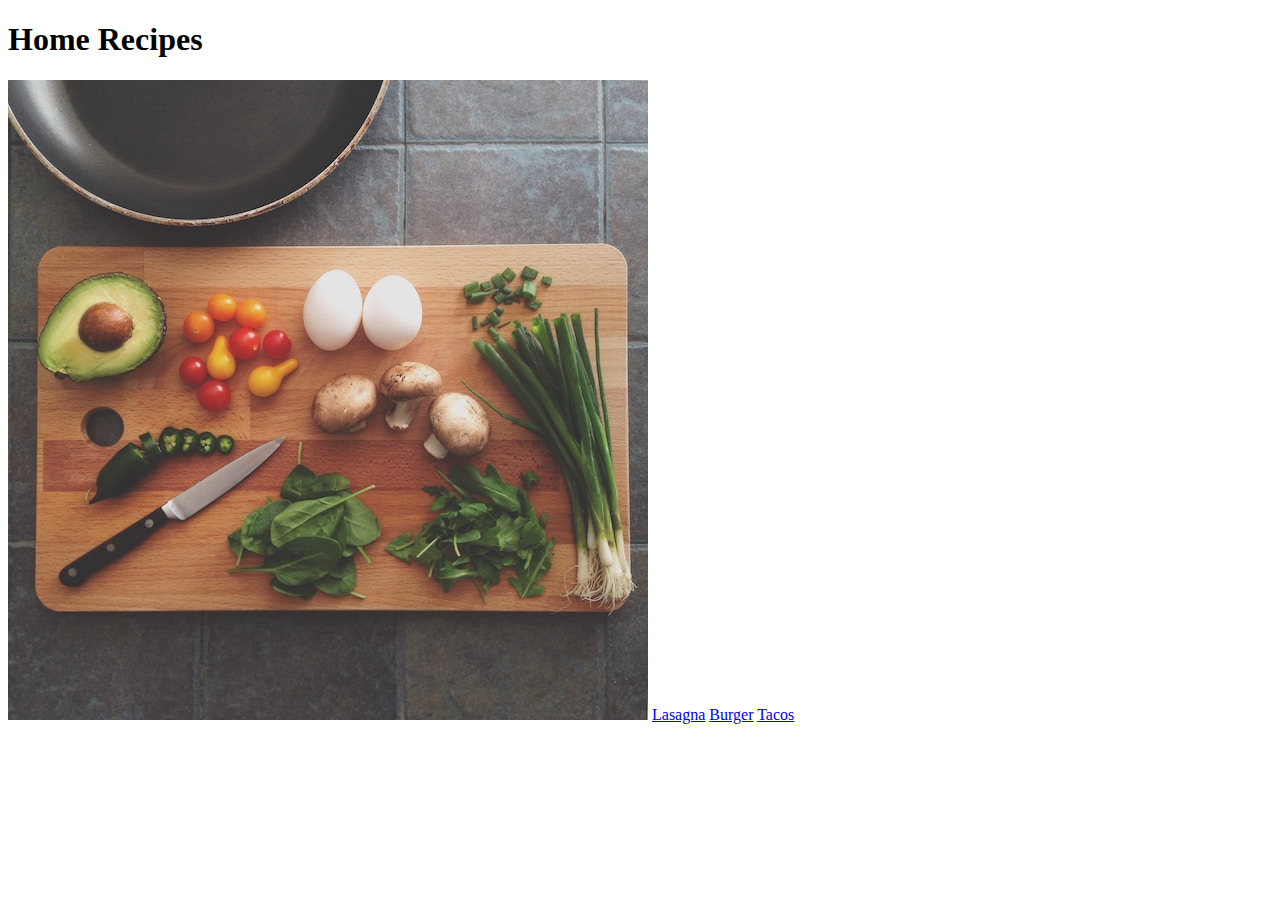
==== index.html @ 499a075c "Added all images necessary" ====
<!DOCTYPE html>
<html lang="en">
<head>
    <meta charset="UTF-8">
    <meta name="viewport" content="width=device-width, initial-scale=1.0">
    <title>Document</title>
</head>
<body>
    <h1>Home Recipes</h1>
    <img src="./recipes/images/homerecipes.jpg">
    <a href="recipes/lasagna.html">Lasagna</a>
    <a href="recipes/burger.html">Burger</a>
    <a href="recipes/tacos.html">Tacos</a>
</body>
</html>
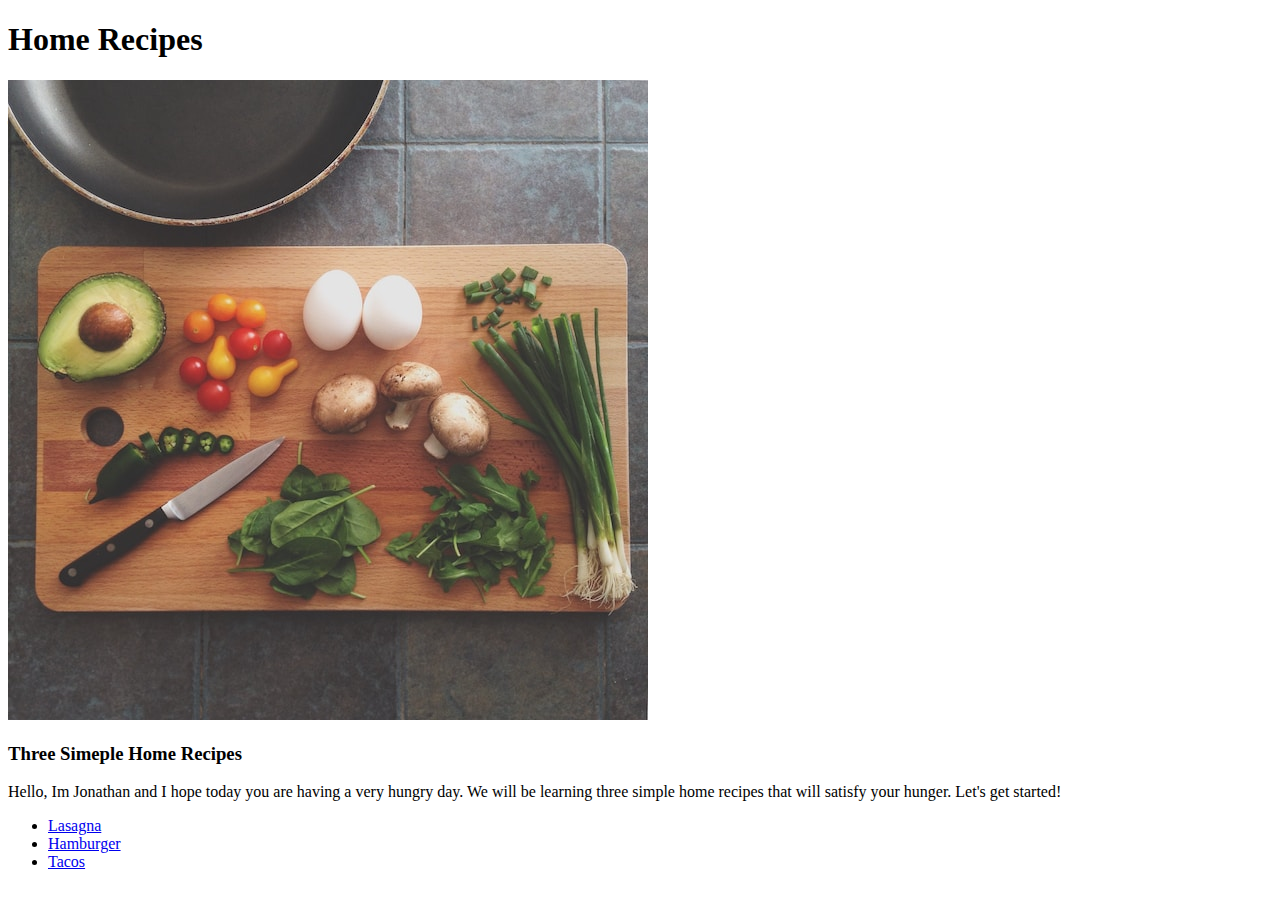
==== commit 758f5dca: "Implemented all HTML and Links to the Project" ====
--- a/index.html
+++ b/index.html
@@ -8,8 +8,14 @@
 <body>
     <h1>Home Recipes</h1>
     <img src="./recipes/images/homerecipes.jpg">
-    <a href="recipes/lasagna.html">Lasagna</a>
-    <a href="recipes/burger.html">Burger</a>
-    <a href="recipes/tacos.html">Tacos</a>
+        <h3>Three Simeple Home Recipes</h3>
+            <p>Hello, Im Jonathan and I hope today you are having a very hungry day.
+            We will be learning three simple home recipes that will satisfy your hunger.
+            Let's get started! </p>
+            <ul>
+                <li><a href="recipes/lasagna.html">Lasagna</a></li>
+                <li><a href="recipes/burger.html">Hamburger</a></li>
+                <li><a href="recipes/tacos.html">Tacos</a></li>
+            </ul>
 </body>
 </html>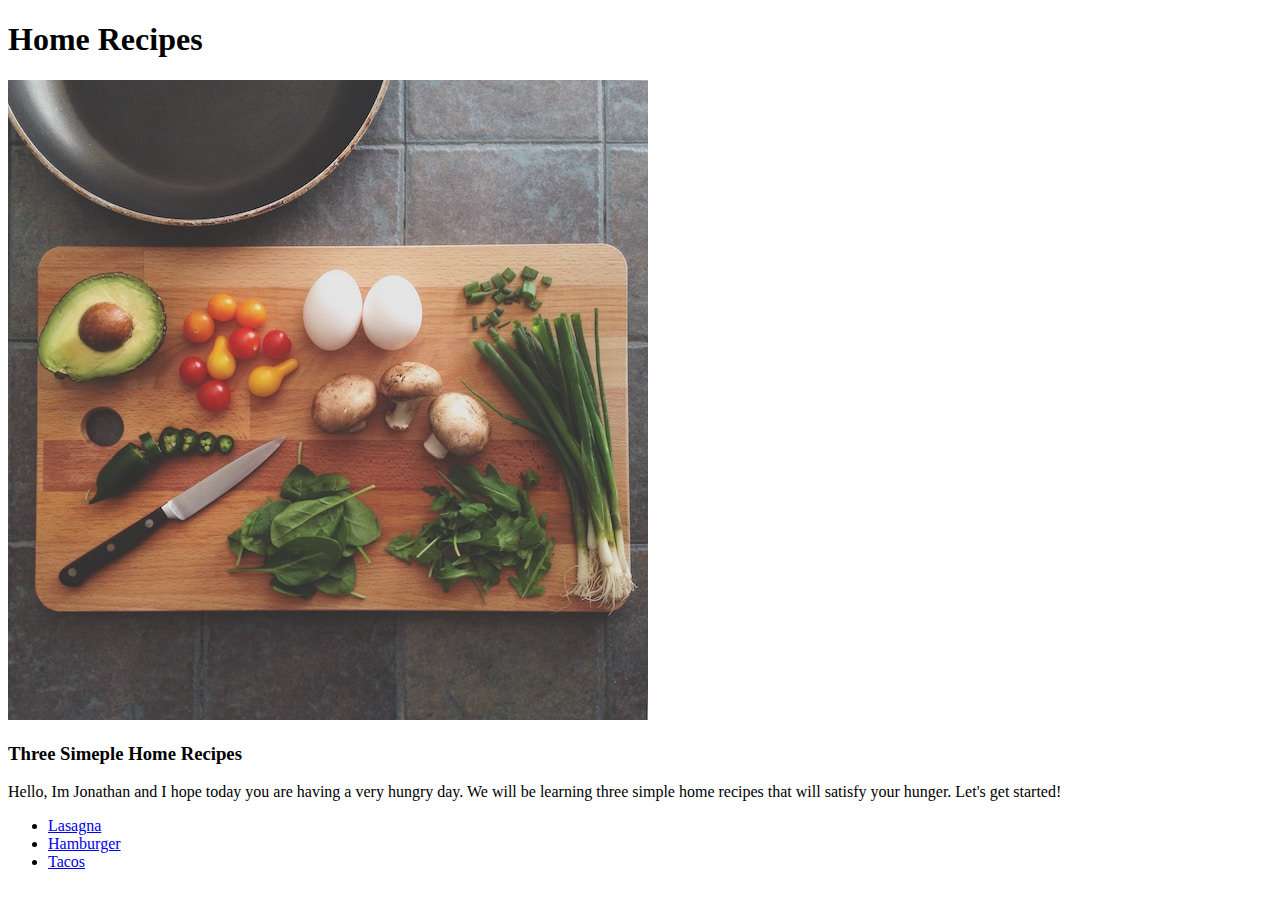
==== commit b358b85a: "Testing css link" ====
--- a/index.html
+++ b/index.html
@@ -3,11 +3,12 @@
 <head>
     <meta charset="UTF-8">
     <meta name="viewport" content="width=device-width, initial-scale=1.0">
+    <link rel="stylesheet" href="style.css">
     <title>Document</title>
 </head>
 <body>
     <h1>Home Recipes</h1>
-    <img src="./recipes/images/homerecipes.jpg">
+    <img class="Home image" src="./recipes/images/homerecipes.jpg" alt="A group of vegtables on top of a cutting board next to a kitchen knife.">
         <h3>Three Simeple Home Recipes</h3>
             <p>Hello, Im Jonathan and I hope today you are having a very hungry day.
             We will be learning three simple home recipes that will satisfy your hunger.
--- a/style.css
+++ b/style.css
@@ -0,0 +1,7 @@
+.Home .image {
+    border: 15px;
+}
+
+.body {
+    background-color: blue;
+}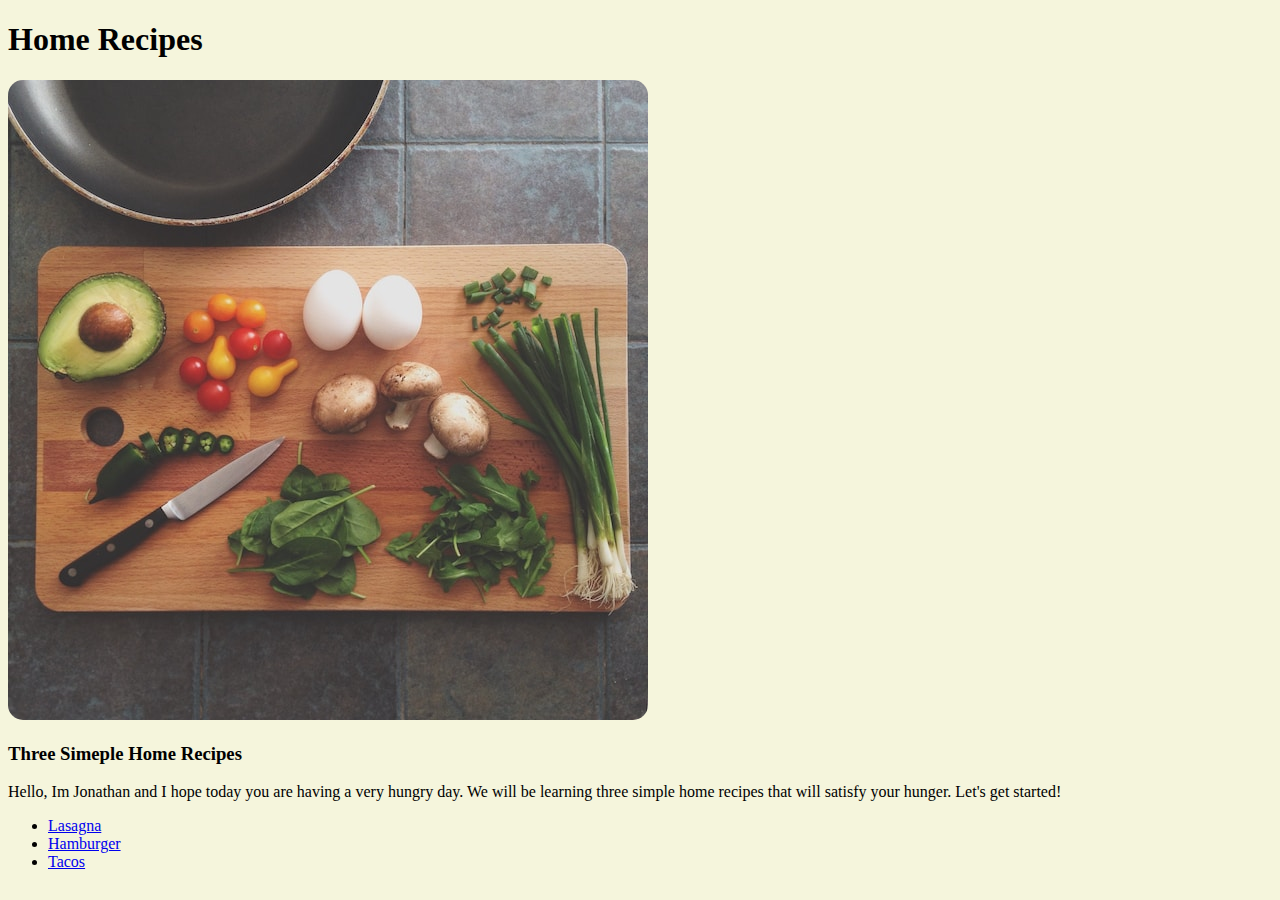
==== commit 7bd5db3f: "Figured out the css links" ====
--- a/index.html
+++ b/index.html
@@ -3,12 +3,12 @@
 <head>
     <meta charset="UTF-8">
     <meta name="viewport" content="width=device-width, initial-scale=1.0">
-    <link rel="stylesheet" href="style.css">
+    <link rel="stylesheet" href="recipes_style.css">
     <title>Document</title>
 </head>
 <body>
     <h1>Home Recipes</h1>
-    <img class="Home image" src="./recipes/images/homerecipes.jpg" alt="A group of vegtables on top of a cutting board next to a kitchen knife.">
+    <img class="Home" src="./recipes/images/homerecipes.jpg" alt="A group of vegtables on top of a cutting board next to a kitchen knife.">
         <h3>Three Simeple Home Recipes</h3>
             <p>Hello, Im Jonathan and I hope today you are having a very hungry day.
             We will be learning three simple home recipes that will satisfy your hunger.
--- a/recipes_style.css
+++ b/recipes_style.css
@@ -0,0 +1,7 @@
+.Home {
+    border-radius: 15px;
+}
+
+body {
+    background-color: beige; 
+}
